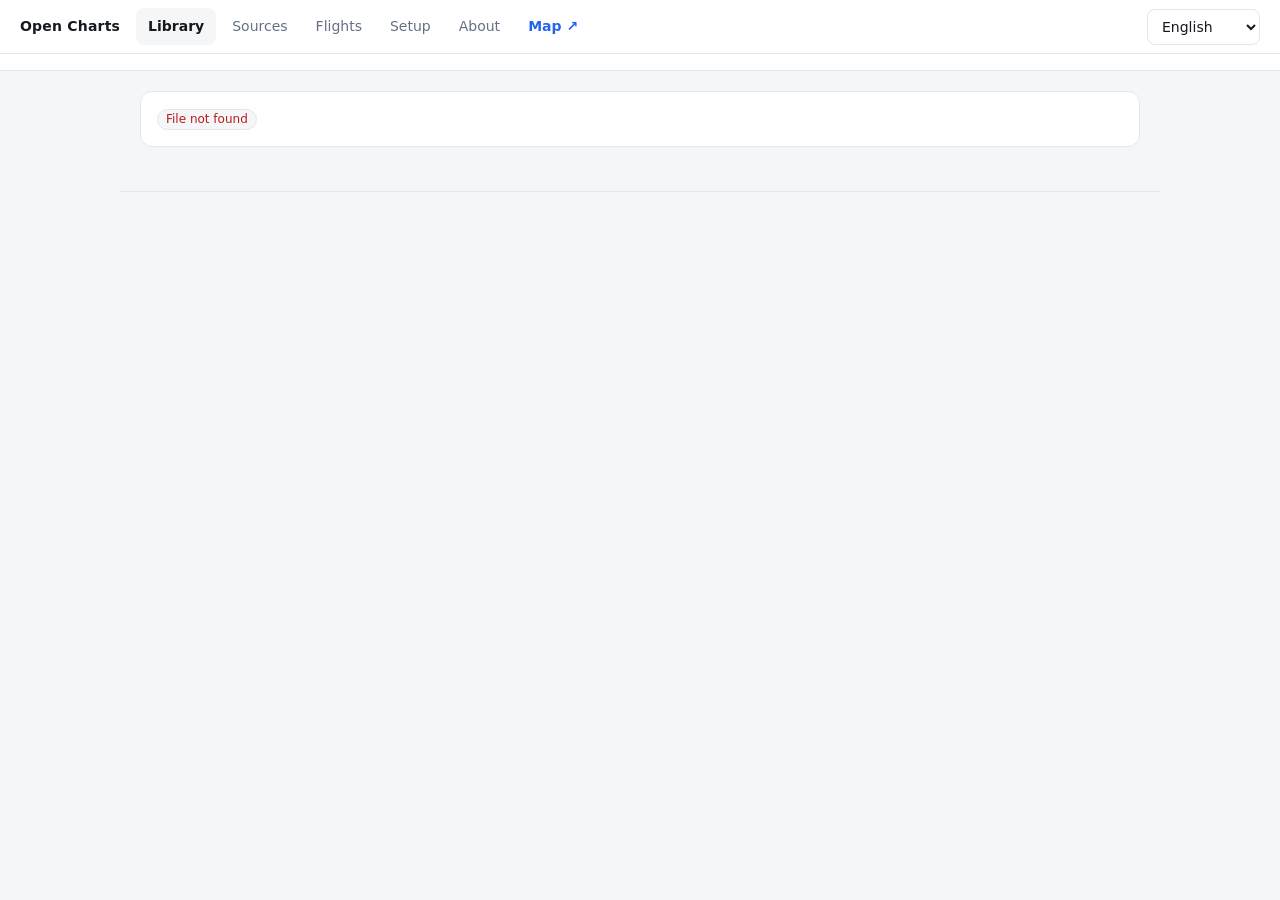
==== core/web/manager/index.html @ fb1adaf1 "Open Charts Open Beta 0.1.0: chart manager and in-sim moving map for MSFS 2024 Go (no cgo) server wi" ====
<!doctype html>
<html lang="en">
<head>
  <meta charset="utf-8">
  <title>Open Charts</title>
  <meta name="viewport" content="width=device-width, initial-scale=1">
  <link rel="stylesheet" href="manager.css">
</head>
<body>
  <header>
    <div class="brand">Open Charts</div>
    <nav id="tabs"></nav>
    <div class="spacer"></div>
    <select id="lang" aria-label="Language"><option value="pt">Português</option><option value="en">English</option></select>
  </header>
  <div id="flightbar" class="flightbar"></div>
  <main id="view"></main>
  <footer id="footer" class="footer"></footer>
  <div id="toast" class="toast" hidden></div>
  <script src="manager.js"></script>
</body>
</html>
---- core/web/manager/manager.css ----
:root {
  --bg: #f5f6f8; --card: #fff; --ink: #14181f; --muted: #667085; --line: #e3e6eb;
  --accent: #2563eb; --accent-ink: #fff; --ok: #15803d; --warn: #b45309; --bad: #b91c1c;
  color-scheme: light dark;
}
@media (prefers-color-scheme: dark) {
  :root { --bg: #0f1216; --card: #171b21; --ink: #e8eaee; --muted: #98a2b3; --line: #262c35; --accent: #4c8dff; --accent-ink: #06101f; --ok: #4ade80; --warn: #fbbf24; --bad: #f87171; }
}
* { box-sizing: border-box; }
body { margin: 0; background: var(--bg); color: var(--ink); font: 14px/1.45 system-ui, "Segoe UI", sans-serif; }
header { display: flex; align-items: center; gap: 16px; padding: 0 20px; height: 54px; background: var(--card); border-bottom: 1px solid var(--line); position: sticky; top: 0; z-index: 5; }
.brand { font-weight: 700; letter-spacing: .2px; }
.spacer { flex: 1; }
nav { display: flex; gap: 4px; }
nav button { border: 0; background: none; color: var(--muted); padding: 8px 12px; border-radius: 8px; font: inherit; cursor: pointer; }
nav button.on { background: var(--bg); color: var(--ink); font-weight: 600; }
main { max-width: 1040px; margin: 0 auto; padding: 20px; }
h2 { font-size: 18px; margin: 0 0 12px; }
h3 { font-size: 14px; margin: 0 0 8px; }
.card { background: var(--card); border: 1px solid var(--line); border-radius: 12px; padding: 16px; margin-bottom: 16px; }
.row { display: flex; gap: 8px; align-items: center; flex-wrap: wrap; }
.row.end { justify-content: flex-end; }
.grow { flex: 1; min-width: 160px; }
input[type=text], select { height: 36px; border: 1px solid var(--line); border-radius: 8px; background: var(--card); color: var(--ink); padding: 0 10px; font: inherit; }
input[type=text] { width: 100%; }
.btn { height: 36px; padding: 0 14px; border: 1px solid var(--line); border-radius: 8px; background: var(--card); color: var(--ink); font: inherit; cursor: pointer; }
.btn.primary { background: var(--accent); border-color: var(--accent); color: var(--accent-ink); font-weight: 600; }
.btn.danger { color: var(--bad); }
.btn.sm { height: 30px; padding: 0 10px; font-size: 13px; }
.btn:disabled { opacity: .5; cursor: default; }
a { color: var(--accent); text-decoration: none; }
a:hover { text-decoration: underline; }
table { width: 100%; border-collapse: collapse; }
th, td { text-align: left; padding: 8px 6px; border-bottom: 1px solid var(--line); vertical-align: middle; }
th { color: var(--muted); font-weight: 500; font-size: 12px; }
td.actions { text-align: right; white-space: nowrap; }
.muted { color: var(--muted); }
.badge { display: inline-block; padding: 1px 8px; border-radius: 999px; font-size: 12px; background: var(--bg); border: 1px solid var(--line); color: var(--muted); margin-right: 4px; }
.badge.ok { color: var(--ok); } .badge.warn { color: var(--warn); } .badge.bad { color: var(--bad); }
.drop { border: 2px dashed var(--line); border-radius: 12px; padding: 28px; text-align: center; color: var(--muted); }
.drop.over { border-color: var(--accent); color: var(--accent); }
.bar { height: 8px; background: var(--bg); border-radius: 99px; overflow: hidden; margin: 8px 0; }
.bar > i { display: block; height: 100%; background: var(--accent); }
ol.guide { margin: 8px 0 0; padding-left: 20px; }
.toast { position: fixed; bottom: 20px; left: 50%; transform: translateX(-50%); background: var(--ink); color: var(--bg); padding: 10px 16px; border-radius: 10px; z-index: 20; }
.cols { display: grid; grid-template-columns: repeat(auto-fill, minmax(300px, 1fr)); gap: 16px; }
.pin { cursor: pointer; border: 0; background: none; font-size: 18px; color: var(--muted); }
.pin.on { color: var(--accent); }
.btn { display: inline-flex; align-items: center; }
a.btn { text-decoration: none; }

/* ---- v2: flight bar, library split, source pages */
.flightbar { background: var(--card); border-bottom: 1px solid var(--line); padding: 8px 20px; display: flex; gap: 10px; align-items: center; flex-wrap: wrap; }
.flightbar .lbl { color: var(--muted); }
.split { display: grid; grid-template-columns: minmax(0, 1fr) 300px; gap: 16px; align-items: start; }
@media (max-width: 900px) { .split { grid-template-columns: 1fr; } }
.side { position: sticky; top: 118px; }
.side .item { display: flex; gap: 8px; align-items: center; padding: 6px 0; border-bottom: 1px solid var(--line); }
.side .item:last-child { border-bottom: 0; }
.side .item .t { flex: 1; min-width: 0; overflow: hidden; text-overflow: ellipsis; white-space: nowrap; }
.btn.in { background: var(--accent); border-color: var(--accent); color: var(--accent-ink); }
.src { display: block; width: 100%; text-align: left; cursor: pointer; color: inherit; font: inherit; }
.src:hover { border-color: var(--accent); }
.src h3 { font-size: 16px; margin-bottom: 4px; }
.steps { counter-reset: s; list-style: none; padding: 0; margin: 8px 0 0; }
.steps li { counter-increment: s; position: relative; padding: 4px 0 4px 34px; }
.steps li::before { content: counter(s); position: absolute; left: 0; top: 3px; width: 24px; height: 24px; border-radius: 50%; background: var(--accent); color: var(--accent-ink); text-align: center; line-height: 24px; font-size: 13px; font-weight: 600; }
.back { display: inline-block; margin-bottom: 8px; }
.seg { display: inline-flex; border: 1px solid var(--line); border-radius: 8px; overflow: hidden; margin-bottom: 12px; }
.seg button { border: 0; background: var(--card); color: var(--muted); padding: 8px 14px; font: inherit; cursor: pointer; }
.seg button.on { background: var(--accent); color: var(--accent-ink); }

.footer { max-width: 1040px; margin: 8px auto 28px; padding: 14px 20px 0; border-top: 1px solid var(--line); font-size: 12px; color: var(--muted); text-align: center; }
.warnbox { border: 1px solid var(--warn); border-left-width: 4px; border-radius: 8px; padding: 10px 12px; color: var(--ink); }

.btn[hidden] { display: none; }
td.actions { white-space: nowrap; }
.more { display: inline-block; position: relative; vertical-align: middle; }
.more summary { list-style: none; display: inline-flex; }
.more summary::-webkit-details-marker { display: none; }
.more .menu { position: absolute; right: 0; top: 34px; z-index: 6; min-width: 160px; background: var(--card); border: 1px solid var(--line); border-radius: 10px; box-shadow: 0 8px 24px rgba(0,0,0,.18); padding: 4px; text-align: left; }
.more .menu a, .more .menu button { display: block; width: 100%; text-align: left; padding: 8px 10px; border: 0; background: none; color: var(--ink); font: inherit; border-radius: 6px; cursor: pointer; text-decoration: none; }
.more .menu a:hover, .more .menu button:hover { background: var(--bg); }
.more .menu .danger { color: var(--bad); }

.formgrid { display: grid; grid-template-columns: 110px 1fr; gap: 8px 10px; align-items: center; margin: 10px 0; }
.review { border-left: 4px solid var(--accent); }

.setuprow { padding: 8px 0; border-bottom: 1px solid var(--line); }
.setuprow:last-child { border-bottom: 0; }
.setuplbl { width: 190px; color: var(--muted); }

nav .navlink { color: var(--accent); padding: 8px 12px; border-radius: 8px; font-weight: 600; text-decoration: none; }
nav .navlink:hover { background: var(--bg); text-decoration: none; }
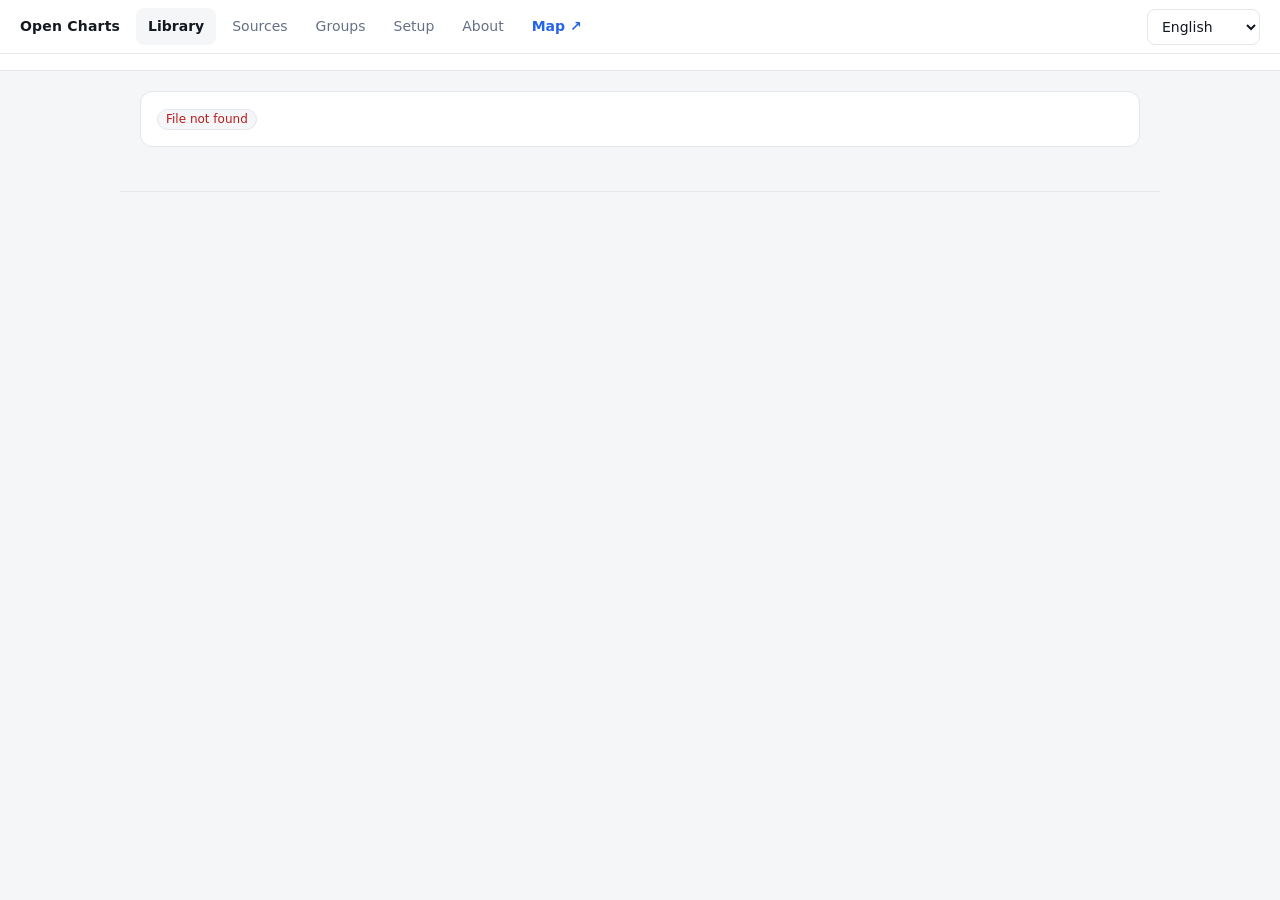
==== commit c87fbbce: "Groups replace flights A group is a named set of pinned charts; the user decides whether to keep one" ====
--- a/core/web/manager/index.html
+++ b/core/web/manager/index.html
@@ -13,7 +13,7 @@
     <div class="spacer"></div>
     <select id="lang" aria-label="Language"><option value="pt">Português</option><option value="en">English</option></select>
   </header>
-  <div id="flightbar" class="flightbar"></div>
+  <div id="groupbar" class="groupbar"></div>
   <main id="view"></main>
   <footer id="footer" class="footer"></footer>
   <div id="toast" class="toast" hidden></div>
--- a/core/web/manager/manager.css
+++ b/core/web/manager/manager.css
@@ -49,9 +49,9 @@
 .btn { display: inline-flex; align-items: center; }
 a.btn { text-decoration: none; }
 
-/* ---- v2: flight bar, library split, source pages */
-.flightbar { background: var(--card); border-bottom: 1px solid var(--line); padding: 8px 20px; display: flex; gap: 10px; align-items: center; flex-wrap: wrap; }
-.flightbar .lbl { color: var(--muted); }
+/* ---- v2: group bar, library split, source pages */
+.groupbar { background: var(--card); border-bottom: 1px solid var(--line); padding: 8px 20px; display: flex; gap: 10px; align-items: center; flex-wrap: wrap; }
+.groupbar .lbl { color: var(--muted); }
 .split { display: grid; grid-template-columns: minmax(0, 1fr) 300px; gap: 16px; align-items: start; }
 @media (max-width: 900px) { .split { grid-template-columns: 1fr; } }
 .side { position: sticky; top: 118px; }
@@ -92,3 +92,22 @@
 
 nav .navlink { color: var(--accent); padding: 8px 12px; border-radius: 8px; font-weight: 600; text-decoration: none; }
 nav .navlink:hover { background: var(--bg); text-decoration: none; }
+
+/* per-file import progress */
+.prow { padding: 10px 14px; margin-bottom: 8px; }
+.prow .bar { margin: 8px 0 0; }
+.bar.indet { position: relative; }
+.bar.indet i { position: absolute; width: 35%; animation: oc-indet 1.1s ease-in-out infinite; }
+@keyframes oc-indet { 0% { left: -35%; } 100% { left: 100%; } }
+.bar i { transition: width .25s ease; }
+
+/* modal dialog */
+.modal { position: fixed; inset: 0; z-index: 30; background: rgba(0, 0, 0, 0.45); display: flex;
+  align-items: center; justify-content: center; padding: 20px; }
+.modalbox { width: 100%; max-width: 520px; margin: 0; }
+
+/* QR codes of the local network */
+.qrgrid { display: flex; flex-wrap: wrap; gap: 16px; margin-top: 10px; }
+.qrcard { background: var(--card); border: 1px solid var(--line); border-radius: 12px; padding: 12px; text-align: center; max-width: 210px; }
+.qrcard img { background: #fff; border-radius: 8px; display: block; margin: 0 auto 8px; }
+.urlbox { word-break: break-all; font-size: 12px; }
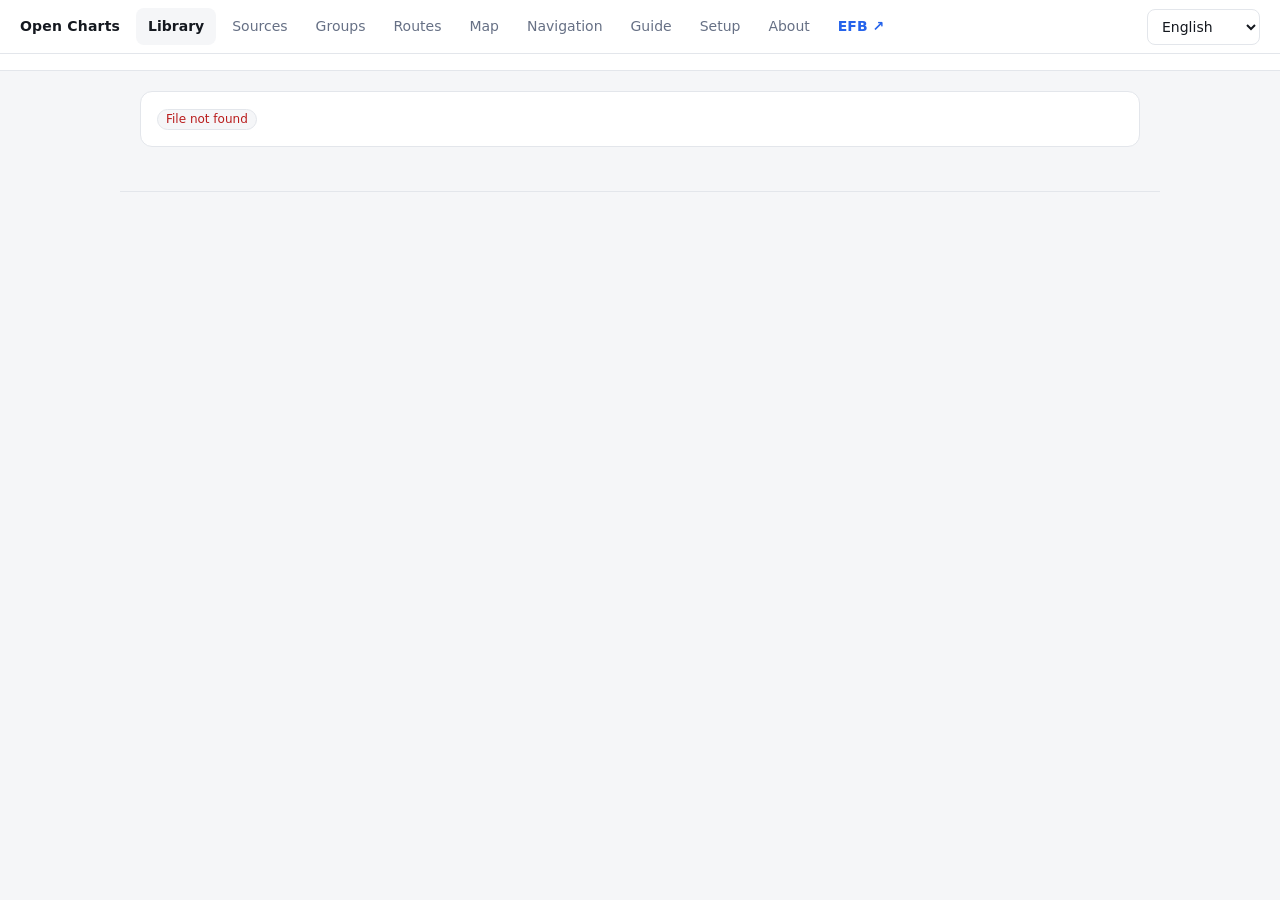
==== commit da537ff6: "Manager: split manager.js into ES modules, first step The manager is now a native ES module (no bund" ====
--- a/core/web/manager/index.html
+++ b/core/web/manager/index.html
@@ -8,7 +8,7 @@
 </head>
 <body>
   <header>
-    <div class="brand">Open Charts</div>
+    <div class="brand" id="brand"><a href="#library">Open Charts</a></div>
     <nav id="tabs"></nav>
     <div class="spacer"></div>
     <select id="lang" aria-label="Language"><option value="pt">Português</option><option value="en">English</option></select>
@@ -17,6 +17,6 @@
   <main id="view"></main>
   <footer id="footer" class="footer"></footer>
   <div id="toast" class="toast" hidden></div>
-  <script src="manager.js"></script>
+  <script type="module" src="manager.js"></script>
 </body>
 </html>
--- a/core/web/manager/manager.css
+++ b/core/web/manager/manager.css
@@ -12,8 +12,18 @@
 .brand { font-weight: 700; letter-spacing: .2px; }
 .spacer { flex: 1; }
 nav { display: flex; gap: 4px; }
-nav button { border: 0; background: none; color: var(--muted); padding: 8px 12px; border-radius: 8px; font: inherit; cursor: pointer; }
-nav button.on { background: var(--bg); color: var(--ink); font-weight: 600; }
+nav button, nav a { border: 0; background: none; color: var(--muted); padding: 8px 12px; border-radius: 8px; font: inherit; cursor: pointer; text-decoration: none; }
+nav button.on, nav a.on { background: var(--bg); color: var(--ink); font-weight: 600; }
+nav a:hover { color: var(--ink); text-decoration: none; }
+.brand a, .brand a:hover { color: var(--ink); text-decoration: none; }
+tr.clickable { cursor: pointer; }
+tr.clickable:hover { background: var(--bg); }
+a.chartlink, a.chartlink:hover { color: var(--ink); text-decoration: none; }
+.chartpage { display: grid; grid-template-columns: minmax(0, 420px) minmax(0, 1fr); gap: 16px; align-items: start; }
+@media (max-width: 900px) { .chartpage { grid-template-columns: 1fr; } }
+.previewcard { padding: 12px; position: sticky; top: 118px; }
+iframe.preview, img.preview { width: 100%; height: calc(100vh - 220px); min-height: 360px; border: 1px solid var(--line); border-radius: 8px; background: #fff; object-fit: contain; }
+
 main { max-width: 1040px; margin: 0 auto; padding: 20px; }
 h2 { font-size: 18px; margin: 0 0 12px; }
 h3 { font-size: 14px; margin: 0 0 8px; }
@@ -111,3 +121,135 @@
 .qrcard { background: var(--card); border: 1px solid var(--line); border-radius: 12px; padding: 12px; text-align: center; max-width: 210px; }
 .qrcard img { background: #fff; border-radius: 8px; display: block; margin: 0 auto 8px; }
 .urlbox { word-break: break-all; font-size: 12px; }
+
+/* a package import is running: its buttons wait for it */
+.card.busy button { pointer-events: none; opacity: 0.55; }
+
+/* ---- Guide: a drawing of the simulator screen with numbers, and the legend ---- */
+.guidepage { display: grid; grid-template-columns: 320px minmax(0, 1fr); gap: 16px; align-items: start; }
+@media (max-width: 800px) { .guidepage { grid-template-columns: 1fr; } }
+.mockwrap { position: sticky; top: 70px; }
+.mock { position: relative; width: 320px; max-width: 100%; aspect-ratio: 468 / 696; background: linear-gradient(135deg, #cfe3d4, #dfe6ea 55%, #b9d7ea);
+  border: 6px solid #1b2733; border-radius: 14px; overflow: hidden; }
+.mockband { position: absolute; left: 0; right: 0; top: 0; height: 5.5%; background: #000; }
+.mocknote { position: absolute; left: 50%; bottom: 3%; transform: translateX(-50%); font-size: 11px; color: #4a5866; }
+.mockbtn { position: absolute; background: rgba(20, 30, 40, 0.88); color: #fff; border-radius: 5px; display: flex; align-items: center; justify-content: center; }
+.mockbtn.mockbox { background: #fff; color: #111; }
+.mockbtn.mockside { background: #fff; color: #123; box-shadow: 0 1px 3px rgba(0, 0, 0, 0.35); }
+.mockicon { width: 60%; height: 60%; display: inline-block; }
+.mockbox .mockicon { width: auto; height: auto; font-size: 9px; white-space: nowrap; }
+.mockicon svg, .gchip svg { width: 100%; height: 100%; display: block; }
+.mocknum { position: absolute; left: -5px; top: -7px; min-width: 15px; height: 15px; padding: 0 3px; border-radius: 8px; background: #c2185b; color: #fff;
+  font-size: 10px; font-weight: 700; line-height: 15px; text-align: center; }
+.gitem { display: flex; gap: 10px; align-items: flex-start; padding: 8px 0; border-top: 1px solid var(--line); }
+.gitem:first-of-type { border-top: 0; }
+.gnum { flex: 0 0 22px; height: 22px; border-radius: 11px; background: #c2185b; color: #fff; font-size: 12px; font-weight: 700; line-height: 22px; text-align: center; }
+.gnum.none { background: none; }
+.gchip { flex: 0 0 44px; width: 44px; height: 44px; padding: 9px; border-radius: 8px; background: #1b2733; color: #fff; display: flex; align-items: center; justify-content: center; }
+.gchip.gbox { background: #fff; color: #111; border: 1px solid var(--line); font-size: 9px; padding: 2px; text-align: center; line-height: 11px; }
+.gtext { min-width: 0; }
+
+/* ---- Navigation page ---- */
+.stats { display: grid; grid-template-columns: repeat(auto-fill, minmax(120px, 1fr)); gap: 10px; }
+.stat { background: var(--bg); border: 1px solid var(--line); border-radius: 10px; padding: 8px 10px; }
+.statn { font-size: 20px; font-weight: 700; }
+.fld { display: flex; flex-direction: column; gap: 2px; font-size: 12px; }
+
+/* ---- Routes page ---- */
+.routespage { display: grid; grid-template-columns: 280px minmax(0, 1fr); gap: 16px; align-items: start; }
+@media (max-width: 800px) { .routespage { grid-template-columns: 1fr; } }
+.routeitem { padding: 8px 10px; border: 1px solid var(--line); border-radius: 8px; margin-bottom: 6px; cursor: pointer; }
+.routeitem:hover { background: var(--bg); }
+.routeitem.on { border-color: var(--accent); }
+textarea.routetext { width: 100%; border: 1px solid var(--line); border-radius: 8px; background: var(--card); color: var(--ink); padding: 8px 10px; font: inherit; resize: vertical; }
+.overview { height: 360px; margin-top: 12px; border: 1px solid var(--line); border-radius: 10px; overflow: hidden; background: #dfe6ea; }
+
+/* a place whose name is shared: the orange mark opens the other places */
+.bang { width: 20px; height: 20px; padding: 0; border: 0; border-radius: 50%; background: #f59e0b; color: #fff; font-weight: 800; font-size: 13px;
+  line-height: 20px; cursor: pointer; vertical-align: middle; }
+.bang.done { background: #9aa3b2; }
+.doubt { padding: 6px 4px; }
+.doubtrow { display: flex; justify-content: space-between; align-items: center; gap: 10px; padding: 5px 8px; border-radius: 8px; }
+.doubtrow.on { background: var(--bg); }
+
+/* ---- Map (planner) ---- */
+.plan { display: grid; grid-template-columns: minmax(0, 1fr) 340px; gap: 16px; align-items: start; }
+@media (max-width: 900px) { .plan { grid-template-columns: 1fr; } }
+.planmap { height: calc(100vh - 230px); min-height: 420px; border: 1px solid var(--line); border-radius: 12px; overflow: hidden; background: #dfe6ea; }
+.planhint { margin-top: 6px; min-height: 18px; }
+.planpanel { position: sticky; top: 70px; max-height: calc(100vh - 100px); overflow: auto; }
+.planlist { margin-top: 8px; }
+.planrow { display: flex; align-items: center; gap: 6px; padding: 4px 0; border-top: 1px solid var(--line); }
+.plannumb { flex: 0 0 22px; height: 22px; border-radius: 11px; background: #c2185b; color: #fff; font-size: 12px; font-weight: 700; line-height: 22px; text-align: center; }
+.plan-ap b { font-size: 11px; color: #1e3a8a; text-shadow: 0 0 3px #fff, 0 0 3px #fff, 0 0 3px #fff; white-space: nowrap; }
+.plannum { background: #c2185b; border: 0; color: #fff; font-weight: 700; padding: 0 4px; box-shadow: none; }
+.plannum:before { display: none; }
+
+/* the planner takes everything under the header: the map, and the route on its right */
+body.fullmap #groupbar, body.fullmap footer { display: none; }
+body.fullmap main { max-width: none; padding: 0; }
+body.fullmap .plan { display: grid; grid-template-columns: minmax(0, 1fr) 360px; gap: 0; height: calc(100vh - 54px); align-items: stretch; }
+body.fullmap .planmap { height: 100%; min-height: 0; border: 0; border-radius: 0; }
+body.fullmap .planpanel { position: static; max-height: none; height: 100%; overflow: auto; margin: 0; padding: 14px 16px;
+  background: var(--card); border: 0; border-left: 1px solid var(--line); border-radius: 0; }
+.planintro { font-size: 12px; margin: 0 0 8px; }
+@media (max-width: 800px) { body.fullmap .plan { grid-template-columns: 1fr; grid-template-rows: 55% 45%; } }
+/* messages above everything, the map included (Leaflet panes go up to 1000) */
+.toast { z-index: 5000; }
+
+.planmap { position: relative; z-index: 0; }
+
+.searchres { margin: 6px 0 4px; max-height: 240px; overflow: auto; }
+.searchrow { display: flex; align-items: center; gap: 6px; padding: 5px 6px; border-radius: 8px; cursor: pointer; font-size: 13px; }
+.searchrow:hover { background: var(--bg); }
+.plandist { margin-top: 8px; font-weight: 600; }
+.planleg { font-size: 12px; font-weight: 400; }
+
+.chartpop { min-width: 190px; }
+.chartpop .btn { margin-right: 6px; }
+.planchartlist .planrow .grow { overflow: hidden; text-overflow: ellipsis; white-space: nowrap; font-size: 13px; }
+
+/* the panel's sections fold */
+.plansec { border-top: 1px solid var(--line); }
+.plansec > summary { cursor: pointer; padding: 10px 2px; font-weight: 700; font-size: 14px; list-style: none; display: flex; align-items: center; gap: 8px; }
+.plansec > summary::-webkit-details-marker { display: none; }
+.plansec > summary::before { content: ''; width: 7px; height: 7px; border-right: 2px solid var(--muted); border-bottom: 2px solid var(--muted);
+  transform: rotate(-45deg); transition: transform .12s; }
+.plansec[open] > summary::before { transform: rotate(45deg); }
+.plansecbody { padding: 0 2px 12px; }
+.plansecbody .searchres { max-height: 200px; }
+
+.srctable td { padding: 12px 14px; vertical-align: top; }
+.srctable th { padding: 10px 14px; }
+.srctable .badge { margin: 2px 4px 2px 0; }
+.srctable tr.fav td { background: var(--bg); }
+.srctable tr.fav td:first-child { box-shadow: inset 3px 0 0 var(--accent); }
+
+/* the route as text, and the box of places that are close to a click */
+.routebox { border: 1px solid var(--line); border-radius: 8px; background: var(--card); padding: 8px 10px; margin-top: 8px; cursor: text;
+  font-family: ui-monospace, Consolas, monospace; font-size: 13px; max-height: 6.5em; overflow: auto; overflow-wrap: anywhere; }
+.routebox.empty { color: #6b7280; font-family: inherit; }
+.routebox:hover, .routebox:focus { border-color: #94a3b8; outline: none; }
+.nearbox { min-width: 220px; }
+.nearrow { display: flex; align-items: center; gap: 8px; padding: 3px 0; border-top: 1px solid var(--line); }
+
+.nearlist { max-height: 260px; overflow: auto; }
+.nearpop .leaflet-popup-content { margin: 10px 12px; }
+
+/* the layer switches of the map: the whole row is the target */
+.layerrow { display: flex; align-items: center; gap: 12px; width: 100%; box-sizing: border-box; margin: 6px 0; padding: 12px 14px;
+  border: 1px solid var(--line); border-radius: 10px; background: var(--card); font-size: 15px; cursor: pointer; user-select: none; }
+.layerrow:hover { border-color: #94a3b8; }
+.layerrow input { width: 20px; height: 20px; margin: 0; flex: 0 0 auto; cursor: pointer; }
+
+/* Setup: the categories on the left, the cards of the chosen one on the right */
+.setuplayout { display: flex; gap: 20px; align-items: flex-start; }
+.setupnav { flex: 0 0 190px; display: flex; flex-direction: column; gap: 2px; position: sticky; top: 70px; }
+.setupnavitem, .setupnavitem:hover { padding: 8px 12px; border-radius: 8px; color: var(--muted); text-decoration: none; border: 1px solid transparent; }
+.setupnavitem:hover { color: var(--ink); background: var(--card); }
+.setupnavitem.on { background: var(--card); border-color: var(--line); color: var(--ink); font-weight: 600; }
+.setupbody { flex: 1; min-width: 0; }
+@media (max-width: 760px) {
+  .setuplayout { flex-direction: column; gap: 10px; }
+  .setupnav { flex: none; flex-direction: row; flex-wrap: wrap; position: static; width: 100%; }
+}
